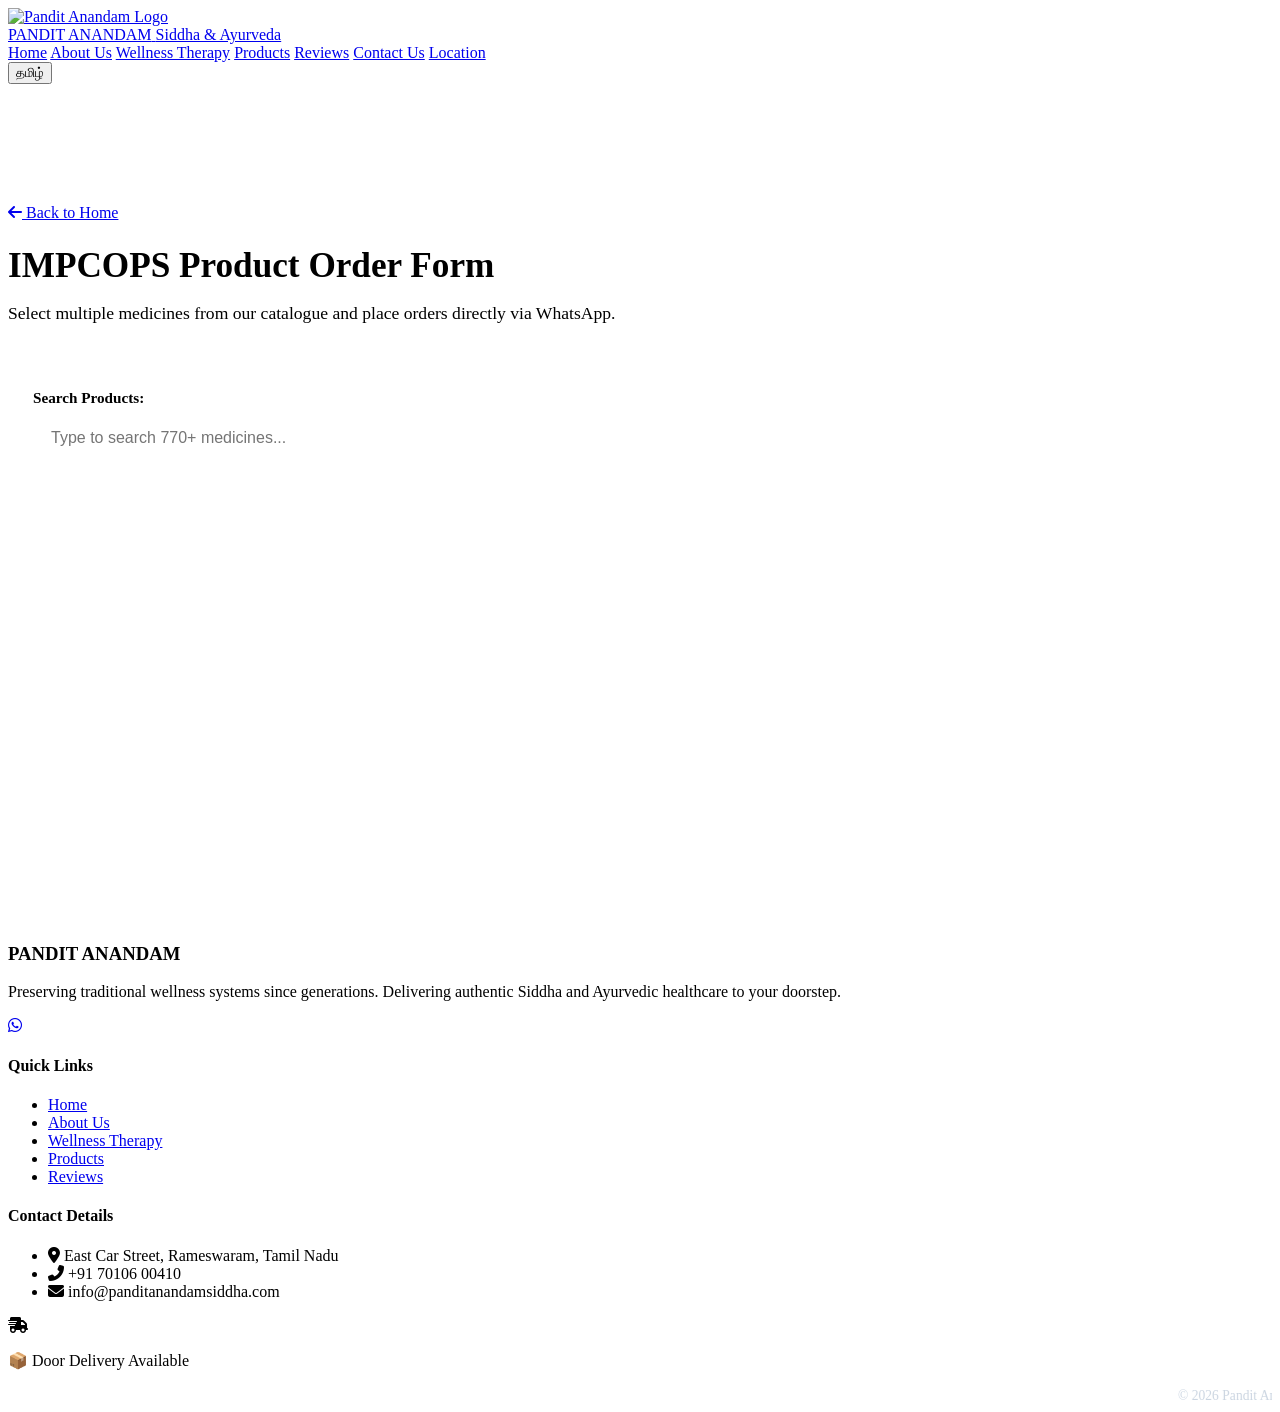
==== product.html @ 2414d7e7 "Add files via upload" ====
<!DOCTYPE html>
<html lang="en">
<head>
    <meta charset="UTF-8">
    <meta name="viewport" content="width=device-width, initial-scale=1.0">
    <title>IMPCOPS Product Order Form - Pandit Anandam</title>
    <meta name="description" content="Browse and order traditional Siddha, Ayurveda, and Unani medicines from Pandit Anandam pharmacy. Fast doorstep delivery across India.">
    <!-- Favicon -->
    <link rel="icon" type="image/png" href="assets/logo.png" id="favicon">
    <!-- Font Awesome Icons -->
    <link rel="stylesheet" href="https://cdnjs.cloudflare.com/ajax/libs/font-awesome/6.4.0/css/all.min.css">
    <!-- Custom Style Sheet -->
    <link rel="stylesheet" href="css/style.css">
</head>
<body>

    <!-- HEADER & NAVIGATION -->
    <header>
        <div class="container">
            <a href="index.html#home" class="logo-container">
                <div class="logo-wrapper">
                    <img src="assets/logo.png" alt="Pandit Anandam Logo" class="logo-img" id="logo-image">
                </div>
                <div class="logo-text">
                    <span class="logo-title" data-i18n="logo_title">PANDIT ANANDAM</span>
                    <span class="logo-tag" data-i18n="logo_tag">Siddha & Ayurveda</span>
                </div>
            </a>
            
            <nav class="nav-links">
                <a href="index.html#home" data-i18n="nav_home">Home</a>
                <a href="index.html#about" data-i18n="nav_about">About Us</a>
                <a href="index.html#therapy" data-i18n="nav_therapy">Wellness Therapy</a>
                <a href="index.html#products" class="active" data-i18n="nav_products">Products</a>
                <a href="index.html#reviews" data-i18n="nav_reviews">Reviews</a>
                <a href="index.html#contact" data-i18n="nav_contact">Contact Us</a>
                <a href="index.html#location" data-i18n="nav_location">Location</a>
            </nav>

            <div class="header-actions">
                <button id="lang-toggle" class="btn-lang">தமிழ்</button>
            </div>
        </div>
    </header>

    <!-- MAIN APP CONTENT -->
    <main style="padding-top: 120px; min-height: 80vh;">
        <div class="container">
            <!-- Back to Home Link -->
            <a href="index.html#products" class="btn-back-home">
                <i class="fas fa-arrow-left"></i>
                <span data-i18n="go_back_home">Back to Home</span>
            </a>

            <!-- Page Title Block -->
            <div style="margin-bottom: 40px;">
                <h1 data-i18n="product_order_title" style="font-size: 2.2rem; margin-bottom: 10px; color: var(--color-primary-dark);">IMPCOPS Product Order Form</h1>
                <p data-i18n="product_order_subtitle" style="color: var(--color-text-muted); font-size: 1.1rem; max-width: 800px;">Select multiple medicines from our catalogue and place orders directly via WhatsApp.</p>
            </div>

            <!-- Search and Filter Panel -->
            <div style="background-color: var(--color-bg-white); border-radius: 16px; padding: 25px; border: 1.5px solid var(--color-border); box-shadow: var(--shadow-sm); margin-bottom: 30px;">
                <div style="display: flex; flex-direction: column; gap: 8px;">
                    <label for="product-search-input" style="font-weight: 700; color: var(--color-primary-dark); font-size: 0.95rem;" data-i18n="catalog_search_label">Search Products:</label>
                    <div style="position: relative;">
                        <input type="text" id="product-search-input" class="form-control" placeholder="Type to search 770+ medicines..." style="background-color: var(--color-bg-cream); border-radius: 10px; padding: 14px 45px 14px 18px; border: 1.5px solid var(--color-border); font-size: 1rem; width: 100%; box-sizing: border-box;" data-i18n-placeholder="catalog_search_placeholder" autocomplete="off">
                        <span id="clear-search-btn" style="position: absolute; right: 15px; top: 50%; transform: translateY(-50%); cursor: pointer; color: var(--color-text-muted); font-size: 1.1rem; display: none;">
                            <i class="fas fa-times-circle"></i>
                        </span>
                    </div>
                </div>
            </div>

            <!-- Products List Form Checkboxes Grid -->
            <form id="product-order-form">
                <div id="product-list-grid" class="product-order-grid">
                    <!-- Checkboxes rendered dynamically by JS -->
                </div>
                
                <!-- Infinite Scroll Scroll Load Trigger -->
                <div id="load-more-trigger" class="scroll-load-trigger" style="display: none;">
                    <div class="spinner"></div>
                    <span data-i18n="loading_more">Loading more products...</span>
                </div>
                
                <!-- Fallback empty matches display -->
                <div id="no-matches-found" class="text-center" style="display: none; padding: 50px 0;">
                    <i class="fas fa-search" style="font-size: 3rem; color: var(--color-border); margin-bottom: 15px;"></i>
                    <h3 data-i18n="no_products_found" style="color: var(--color-text-muted);">No products matched your search.</h3>
                </div>
            </form>
        </div>
    </main>

    <!-- FLOATING CHECKOUT BAR (Visible when items are selected) -->
    <div id="checkout-floating-bar" class="floating-checkout-bar" style="display: none;">
        <div class="container">
            <div class="floating-checkout-content">
                <div class="floating-checkout-info">
                    <span id="selected-count-value">0</span> 
                    <span data-i18n="selected_count">selected</span>
                </div>
                <div class="floating-checkout-actions">
                    <button type="button" id="clear-selection-btn" class="btn btn-outline" style="border: 2px solid #dc3545; color: #dc3545; border-radius: 30px; font-size: 0.9rem; padding: 10px 20px;" data-i18n="clear_selected_btn">
                        Clear Selection
                    </button>
                    <a id="submit-whatsapp-order" href="https://wa.me/917010600410" target="_blank" rel="noopener noreferrer" class="btn btn-primary" style="background: linear-gradient(135deg, #2d6a4f, #40916c); border: none; font-size: 0.9rem; display: flex; align-items: center; gap: 8px; text-decoration: none; border-radius: 30px; padding: 10px 24px; box-sizing: border-box; justify-content: center; color: white;">
                        <i class="fab fa-whatsapp" style="font-size: 1.1rem;"></i>
                        <span id="order-btn-text" data-i18n="catalog_order_btn">Order Selected via WhatsApp</span>
                    </a>
                </div>
            </div>
        </div>
    </div>

    <!-- FOOTER -->
    <footer>
        <div class="container">
            <div class="footer-grid">
                <div class="footer-brand">
                    <h3>PANDIT ANANDAM</h3>
                    <p data-i18n="footer_desc">Preserving traditional wellness systems since generations. Delivering authentic Siddha and Ayurvedic healthcare to your doorstep.</p>
                    <div class="social-links">
                        <a href="https://wa.me/917010600410" class="social-btn" aria-label="WhatsApp" target="_blank" rel="noopener noreferrer"><i class="fab fa-whatsapp"></i></a>
                    </div>
                </div>

                <div class="footer-links-col">
                    <h4 data-i18n="footer_quick_links">Quick Links</h4>
                    <ul>
                        <li><a href="index.html#home" data-i18n="nav_home">Home</a></li>
                        <li><a href="index.html#about" data-i18n="nav_about">About Us</a></li>
                        <li><a href="index.html#therapy" data-i18n="nav_therapy">Wellness Therapy</a></li>
                        <li><a href="index.html#products" data-i18n="nav_products">Products</a></li>
                        <li><a href="index.html#reviews" data-i18n="nav_reviews">Reviews</a></li>
                    </ul>
                </div>

                <div class="footer-contact-col">
                    <h4 data-i18n="footer_contact">Contact Details</h4>
                    <ul>
                        <li>
                            <i class="fas fa-map-marker-alt"></i>
                            <span data-i18n="contact_address_val">East Car Street, Rameswaram, Tamil Nadu</span>
                        </li>
                        <li>
                            <i class="fas fa-phone-alt"></i>
                            <span data-i18n="contact_phone_val">+91 70106 00410</span>
                        </li>
                        <li>
                            <i class="fas fa-envelope"></i>
                            <span>info@panditanandamsiddha.com</span>
                        </li>
                    </ul>
                    
                    <div class="footer-delivery-promise">
                        <i class="fas fa-shipping-fast"></i>
                        <p data-i18n="footer_delivery_note">📦 Door Delivery Available</p>
                    </div>
                </div>
            </div>

            <div class="footer-bottom text-center" style="display: block;">
                <marquee behavior="scroll" direction="left" scrollamount="5" style="color: #cbd5e1; font-size: 0.85rem; vertical-align: middle;">
                    <span data-i18n="footer_copyright">© 2026 Pandit Anandam Siddha & Ayurveda Marunthagam. All rights reserved.</span>
                </marquee>
            </div>
        </div>
    </footer>

    <!-- Scripts -->
    <script src="js/translations.js"></script>
    <script src="js/products.js"></script>
    <script src="js/product-order.js"></script>
</body>
</html>
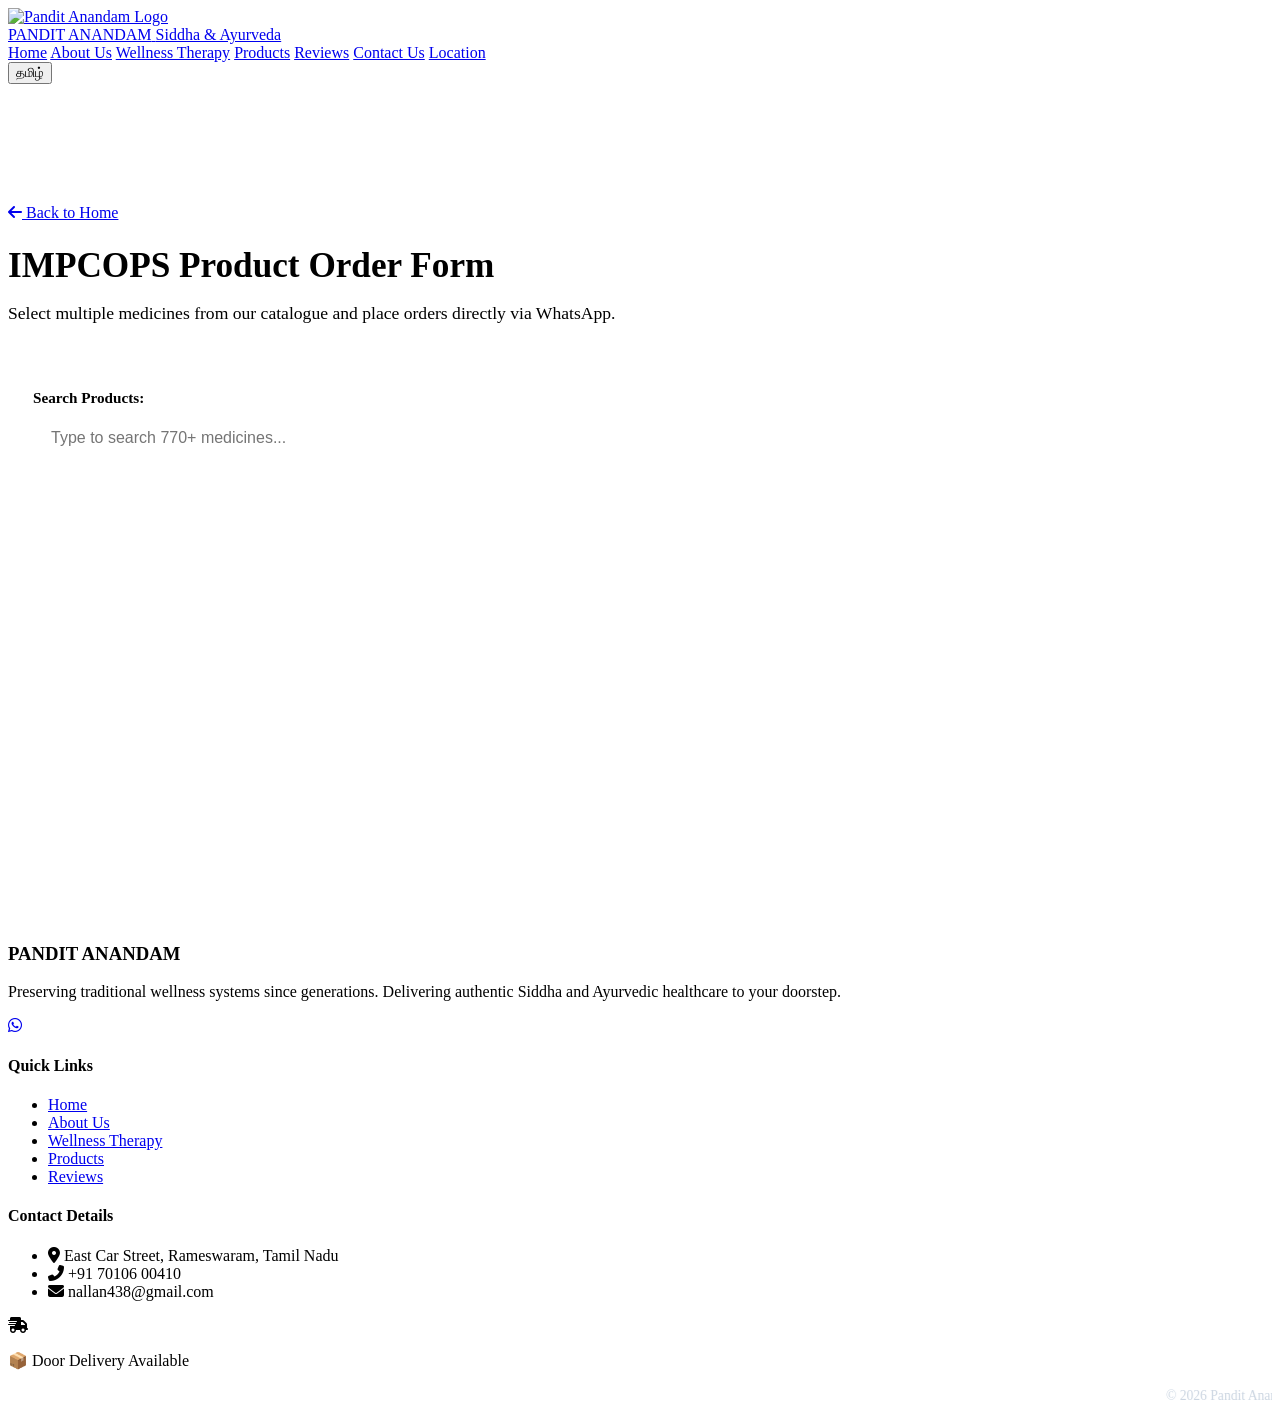
==== commit 1db832c7: "Add files via upload" ====
--- a/product.html
+++ b/product.html
@@ -149,7 +149,7 @@
                         </li>
                         <li>
                             <i class="fas fa-envelope"></i>
-                            <span>info@panditanandamsiddha.com</span>
+                            <span><a href="mailto:nallan438@gmail.com" style="color: inherit; text-decoration: none;">nallan438@gmail.com</a></span>
                         </li>
                     </ul>
                     
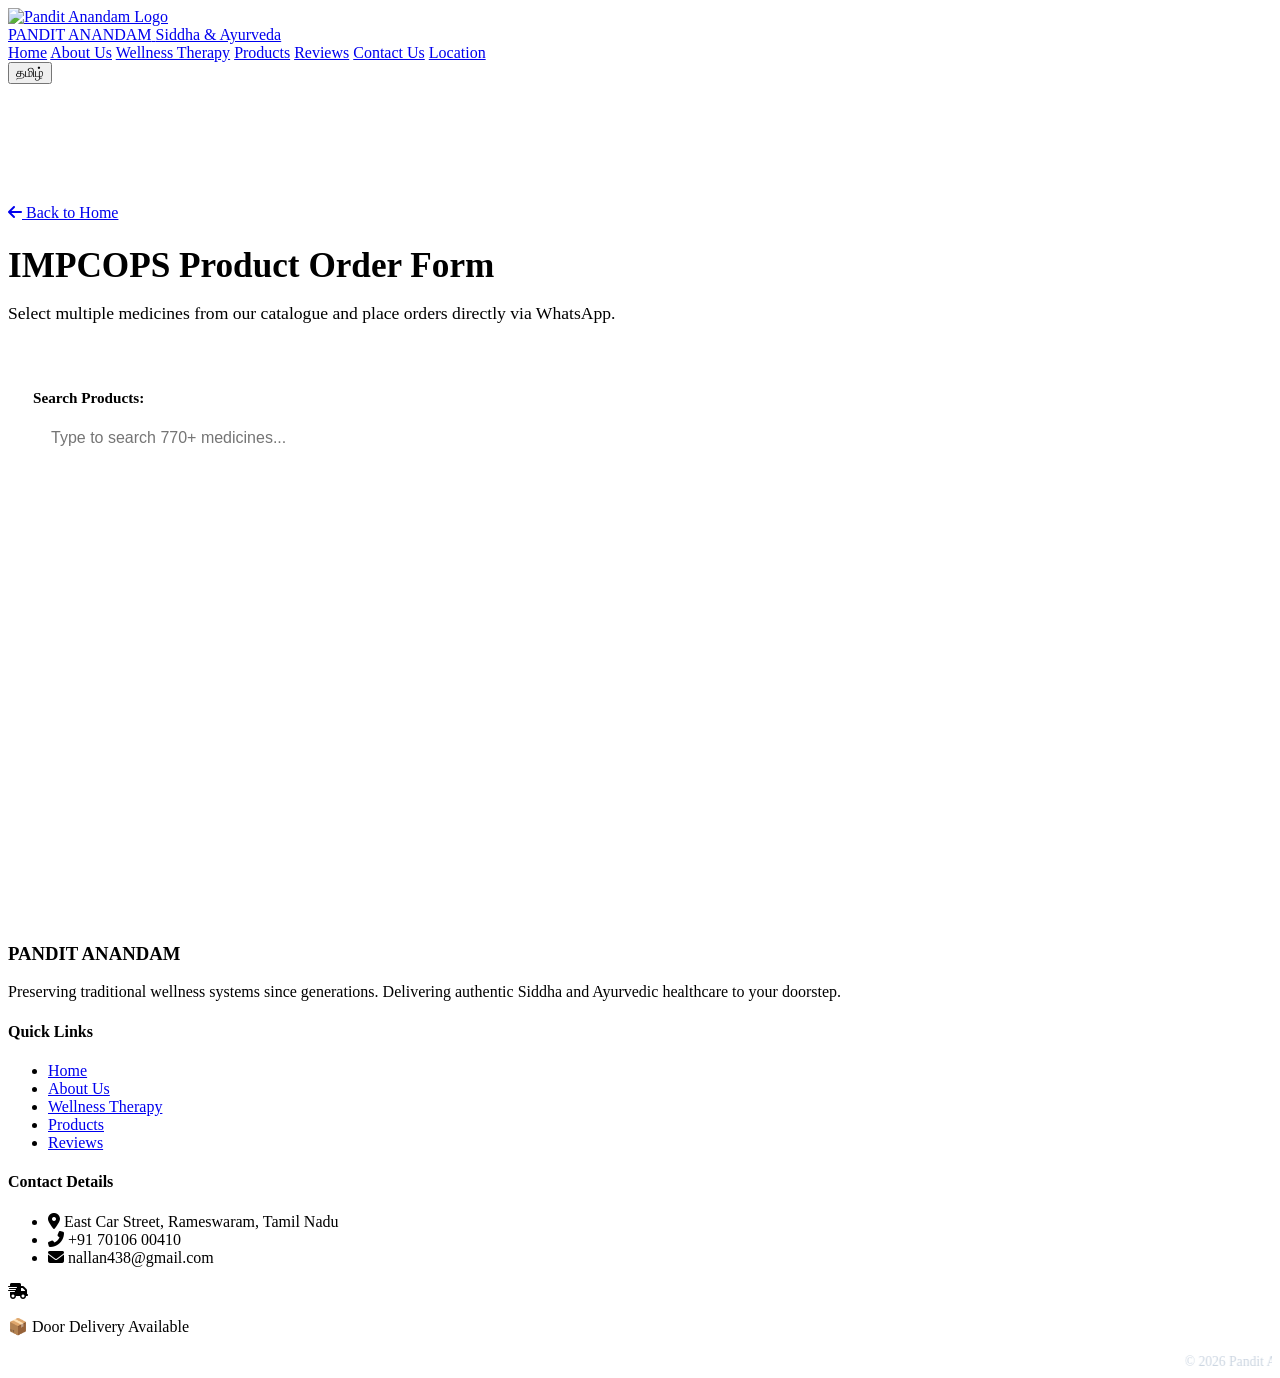
==== commit 6d8e03b0: "Add files via upload" ====
--- a/product.html
+++ b/product.html
@@ -28,13 +28,13 @@
             </a>
             
             <nav class="nav-links">
-                <a href="index.html#home" data-i18n="nav_home">Home</a>
-                <a href="index.html#about" data-i18n="nav_about">About Us</a>
-                <a href="index.html#therapy" data-i18n="nav_therapy">Wellness Therapy</a>
-                <a href="index.html#products" class="active" data-i18n="nav_products">Products</a>
-                <a href="index.html#reviews" data-i18n="nav_reviews">Reviews</a>
-                <a href="index.html#contact" data-i18n="nav_contact">Contact Us</a>
-                <a href="index.html#location" data-i18n="nav_location">Location</a>
+                <a href="index.html" data-i18n="nav_home">Home</a>
+                <a href="about.html" data-i18n="nav_about">About Us</a>
+                <a href="therapy.html" data-i18n="nav_therapy">Wellness Therapy</a>
+                <a href="products.html" class="active" data-i18n="nav_products">Products</a>
+                <a href="reviews.html" data-i18n="nav_reviews">Reviews</a>
+                <a href="contact.html" data-i18n="nav_contact">Contact Us</a>
+                <a href="location.html" data-i18n="nav_location">Location</a>
             </nav>
 
             <div class="header-actions">
@@ -120,19 +120,16 @@
                 <div class="footer-brand">
                     <h3>PANDIT ANANDAM</h3>
                     <p data-i18n="footer_desc">Preserving traditional wellness systems since generations. Delivering authentic Siddha and Ayurvedic healthcare to your doorstep.</p>
-                    <div class="social-links">
-                        <a href="https://wa.me/917010600410" class="social-btn" aria-label="WhatsApp" target="_blank" rel="noopener noreferrer"><i class="fab fa-whatsapp"></i></a>
-                    </div>
                 </div>
 
                 <div class="footer-links-col">
                     <h4 data-i18n="footer_quick_links">Quick Links</h4>
                     <ul>
-                        <li><a href="index.html#home" data-i18n="nav_home">Home</a></li>
-                        <li><a href="index.html#about" data-i18n="nav_about">About Us</a></li>
-                        <li><a href="index.html#therapy" data-i18n="nav_therapy">Wellness Therapy</a></li>
-                        <li><a href="index.html#products" data-i18n="nav_products">Products</a></li>
-                        <li><a href="index.html#reviews" data-i18n="nav_reviews">Reviews</a></li>
+                        <li><a href="index.html" data-i18n="nav_home">Home</a></li>
+                        <li><a href="about.html" data-i18n="nav_about">About Us</a></li>
+                        <li><a href="therapy.html" data-i18n="nav_therapy">Wellness Therapy</a></li>
+                        <li><a href="products.html" data-i18n="nav_products">Products</a></li>
+                        <li><a href="reviews.html" data-i18n="nav_reviews">Reviews</a></li>
                     </ul>
                 </div>
 
@@ -163,6 +160,8 @@
             <div class="footer-bottom text-center" style="display: block;">
                 <marquee behavior="scroll" direction="left" scrollamount="5" style="color: #cbd5e1; font-size: 0.85rem; vertical-align: middle;">
                     <span data-i18n="footer_copyright">© 2026 Pandit Anandam Siddha & Ayurveda Marunthagam. All rights reserved.</span>
+                    <span style="margin: 0 15px;">|</span>
+                    <span data-i18n="footer_developer">Website was Developed by Heptagenix Solutions and all rights reserved 2026</span>
                 </marquee>
             </div>
         </div>
